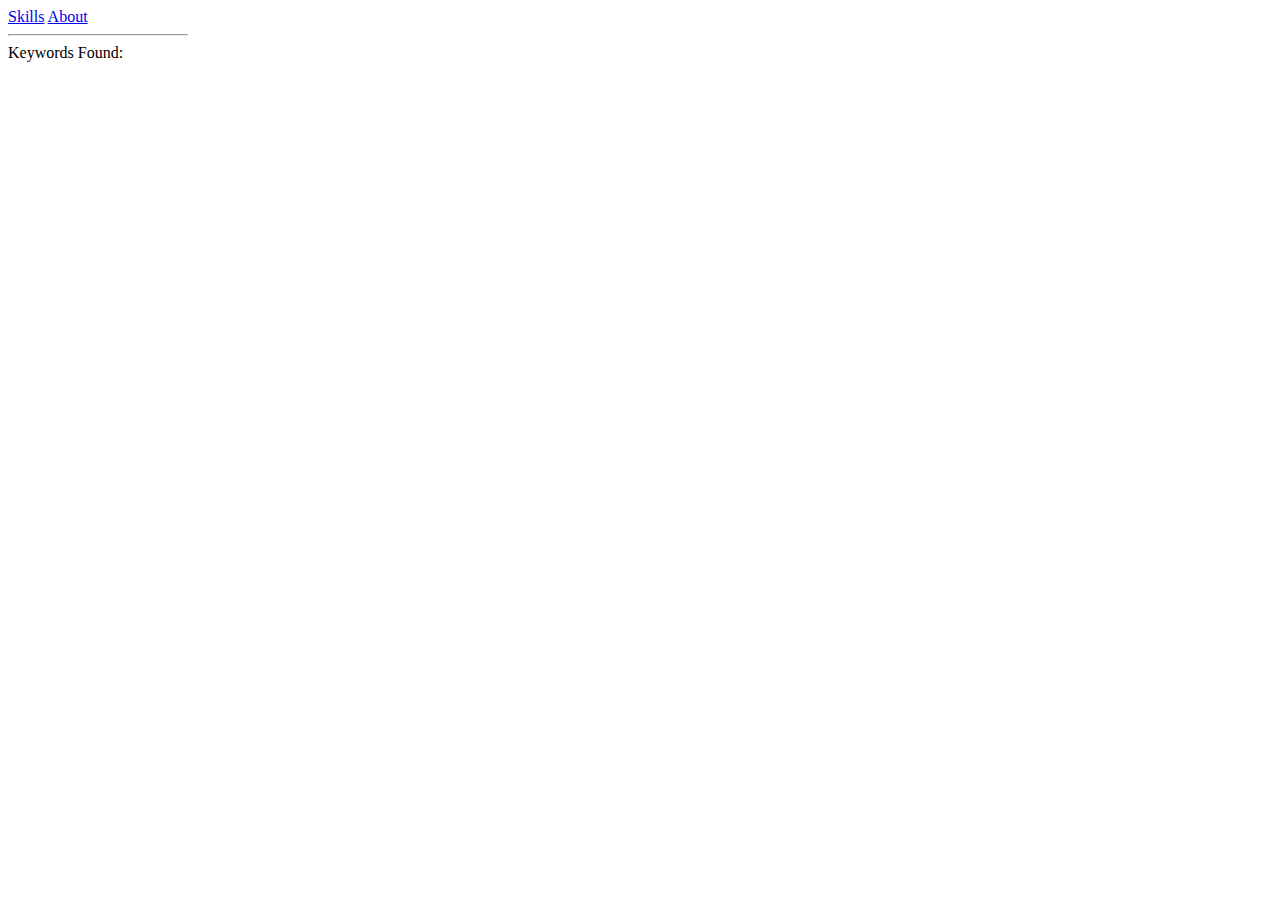
==== popup/popup.html @ f5196ace "Switch to skills tab if it's already open" ====
<!DOCTYPE html5>
<html>
	<head>
		<title>Highlighter</title>
		<link rel="stylesheet" type="text/css" href="popup.css">
	</head>
	<body>
		<div class="top-bar">
			<a href="/skills/index.html" target="_newtab">Skills</a>
			<a href="#" target="_newtab">About</a>
		</div>
		<hr/>

		<div>
			Keywords Found: 
			<div id="keywordsFound">
				
			</div>
		</div>

		<script src="popup.js"></script>
	</body>
</html>
---- popup/popup.css ----
body {
	width: 180px;
}

.count {
	color: red;
	display: inline-block;
	margin-left: 5px;
}
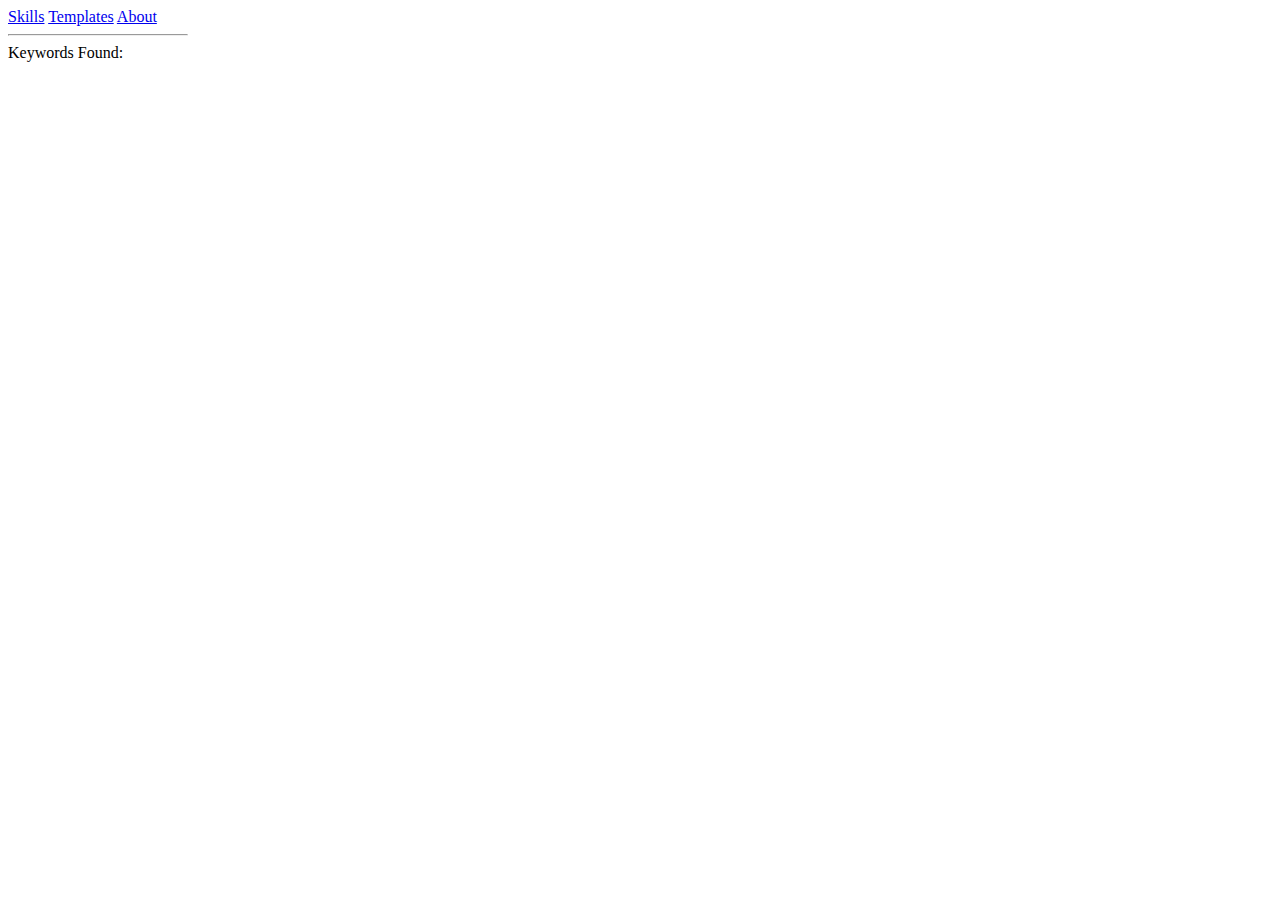
==== commit a6f2329c: "Compose templates" ====
--- a/popup/popup.html
+++ b/popup/popup.html
@@ -7,6 +7,7 @@
 	<body>
 		<div class="top-bar">
 			<a href="/skills/index.html" target="_newtab">Skills</a>
+			<a href="/templates/index.html" target="_newtab">Templates</a>
 			<a href="#" target="_newtab">About</a>
 		</div>
 		<hr/>
